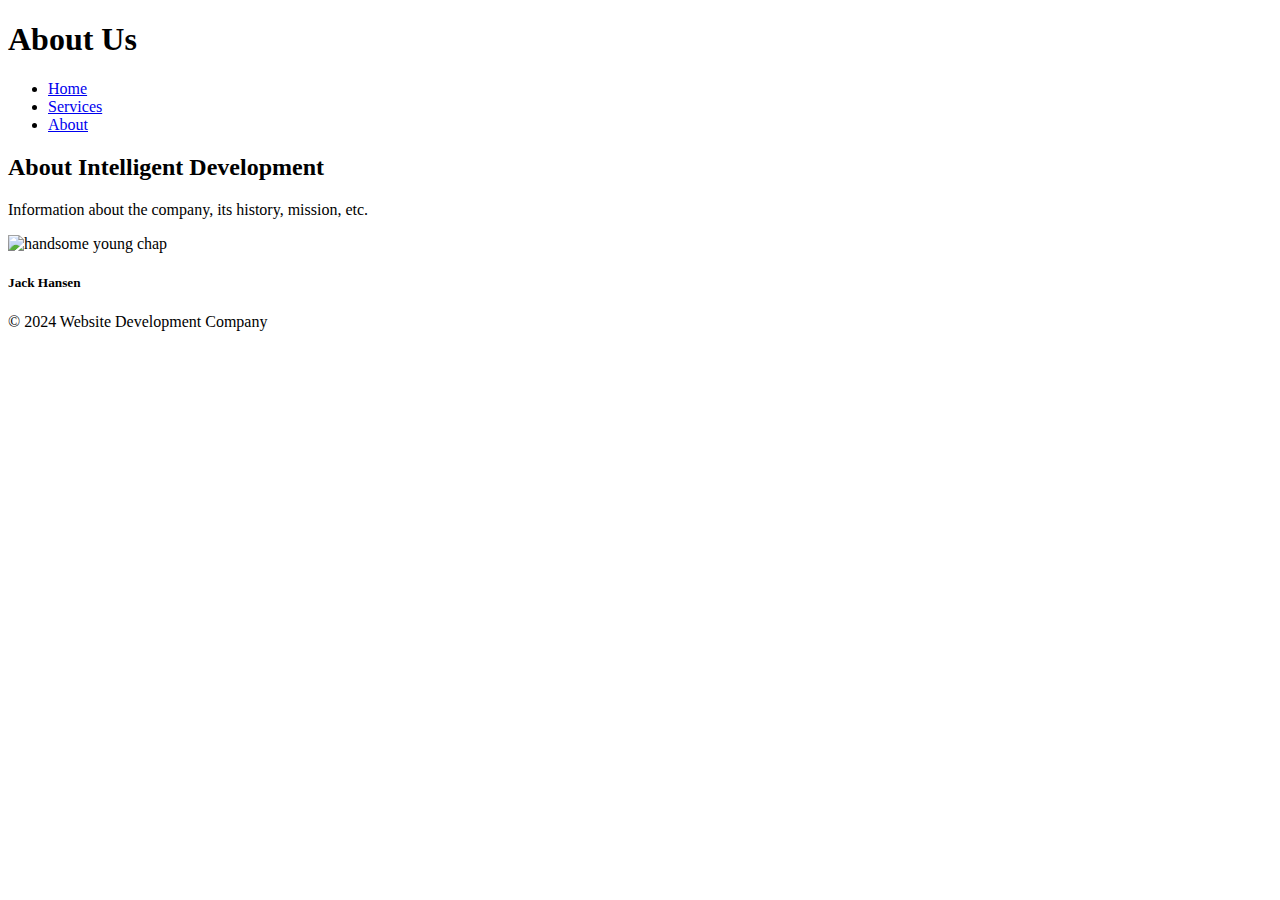
==== about.html @ a393770d "updating services and about" ====
<!DOCTYPE html>
<html>
<head>
    <title>About Us</title>
    <link rel="stylesheet" type="text/css" href="css/styles.css">
</head>
<body>
    <header>
        <h1>About Us</h1>
        <nav>
            <ul>
                <li><a href="index.html">Home</a></li>
                <li><a href="services.html">Services</a></li>
                <li><a href="about.html">About</a></li>
            </ul>
        </nav>
    </header>

    <main>
        <section>
            <h2>About Intelligent Development</h2>
            <p>Information about the company, its history, mission, etc.</p>
            <div>
            <img src = "cs253-accessibility-meetyourteam-redux-samantha-jack-and-kaylee/images/AJE_0915.jpg" alt = "handsome young chap">
            <h5>Jack Hansen</h5>
            </div>
        </section>
    </main>

    <footer>
        <p>© 2024 Website Development Company</p>
    </footer>
</body>
</html>
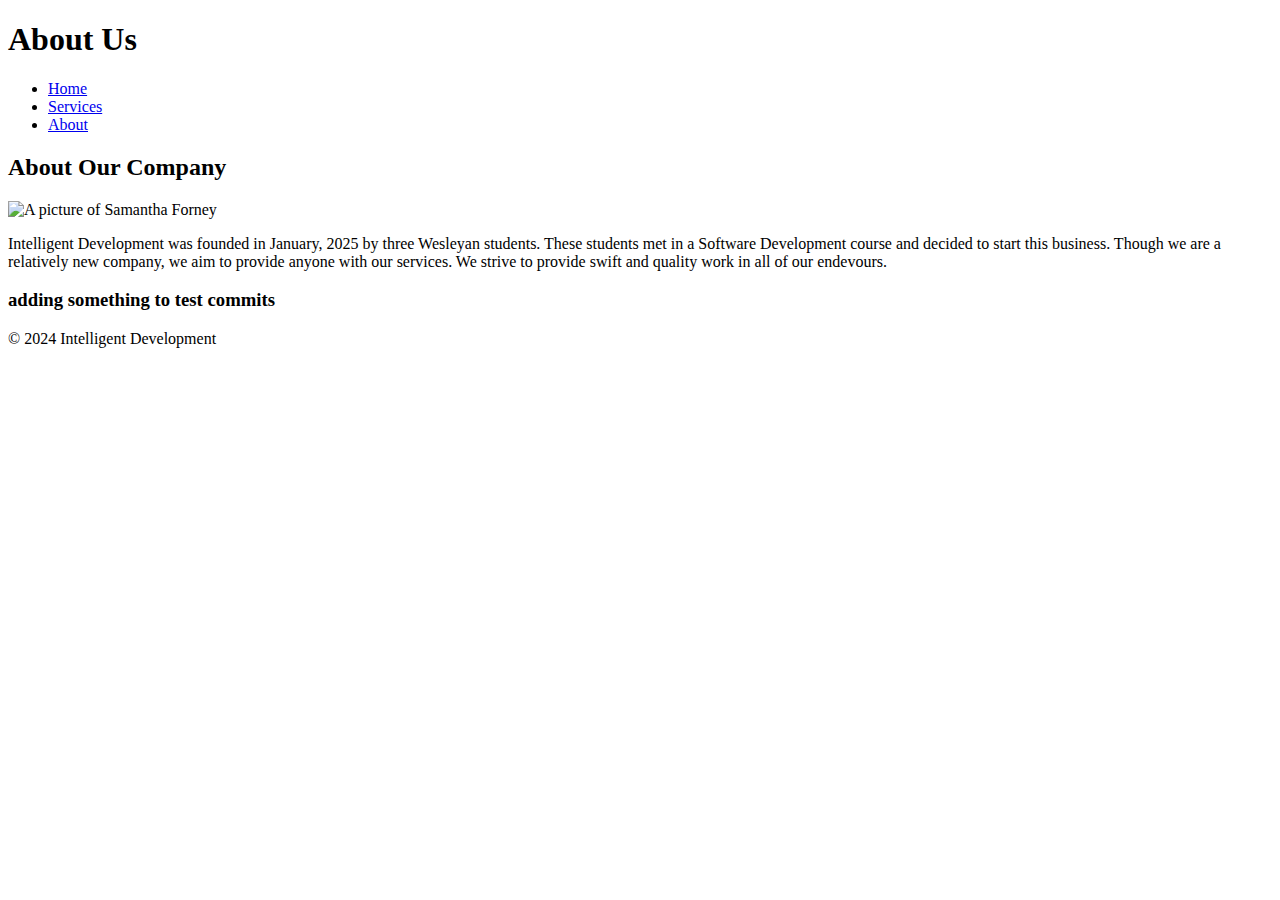
==== commit 3311a146: "testing commits" ====
--- a/about.html
+++ b/about.html
@@ -1,7 +1,7 @@
 <!DOCTYPE html>
 <html>
 <head>
-    <title>About Us</title>
+    <title>About Us - TESTING</title>
     <link rel="stylesheet" type="text/css" href="css/styles.css">
 </head>
 <body>
@@ -18,17 +18,19 @@
 
     <main>
         <section>
-            <h2>About Intelligent Development</h2>
-            <p>Information about the company, its history, mission, etc.</p>
-            <div>
-            <img src = "cs253-accessibility-meetyourteam-redux-samantha-jack-and-kaylee/images/AJE_0915.jpg" alt = "handsome young chap">
-            <h5>Jack Hansen</h5>
-            </div>
+            <h2>About Our Company</h2>
+            
+            <img src="cs253-accessibilitys-meetyourteam-redux-samantha-jack-and-kaylee/images/IMG_3102.jpeg" alt="A picture of Samantha Forney"/>
+            <p>Intelligent Development was founded in January, 2025 by three Wesleyan students. These students met in a Software Development course
+                and decided to start this business. Though we are a relatively new company, we aim to provide anyone with our services. We strive to provide
+                swift and quality work in all of our endevours.
+            </p>
+            <h3> adding something to test commits</h3>
         </section>
     </main>
 
     <footer>
-        <p>© 2024 Website Development Company</p>
+        <p>© 2024 Intelligent Development</p>
     </footer>
 </body>
 </html>
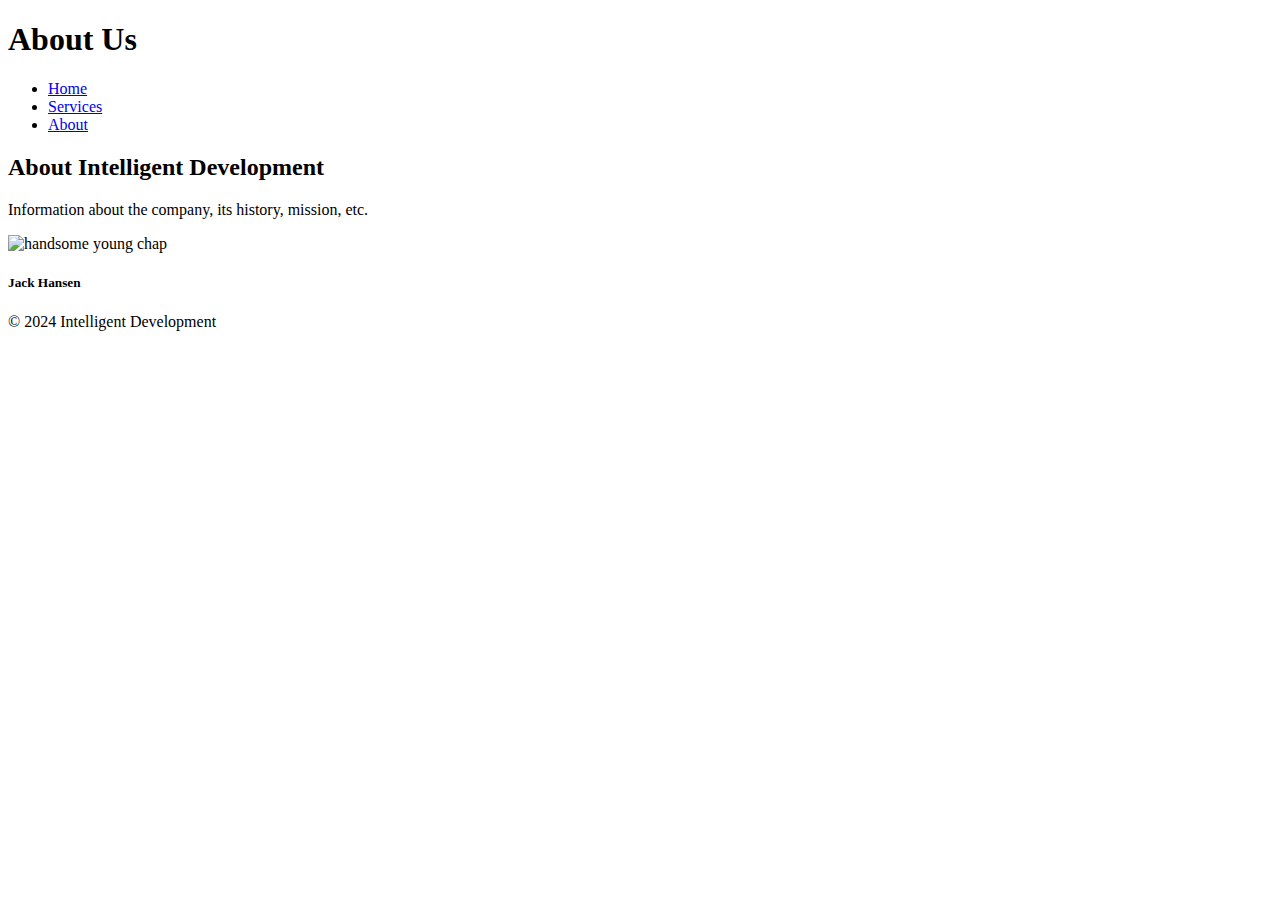
==== commit 024813d7: "updating about page" ====
--- a/about.html
+++ b/about.html
@@ -1,7 +1,7 @@
 <!DOCTYPE html>
 <html>
 <head>
-    <title>About Us - TESTING</title>
+    <title>About Us</title>
     <link rel="stylesheet" type="text/css" href="css/styles.css">
 </head>
 <body>
@@ -18,14 +18,12 @@
 
     <main>
         <section>
-            <h2>About Our Company</h2>
-            
-            <img src="cs253-accessibilitys-meetyourteam-redux-samantha-jack-and-kaylee/images/IMG_3102.jpeg" alt="A picture of Samantha Forney"/>
-            <p>Intelligent Development was founded in January, 2025 by three Wesleyan students. These students met in a Software Development course
-                and decided to start this business. Though we are a relatively new company, we aim to provide anyone with our services. We strive to provide
-                swift and quality work in all of our endevours.
-            </p>
-            <h3> adding something to test commits</h3>
+            <h2>About Intelligent Development</h2>
+            <p>Information about the company, its history, mission, etc.</p>
+            <div>
+            <img src = "cs253-accessibility-meetyourteam-redux-samantha-jack-and-kaylee/images/AJE_0915.jpg" alt = "handsome young chap">
+            <h5>Jack Hansen</h5>
+            </div>
         </section>
     </main>
 
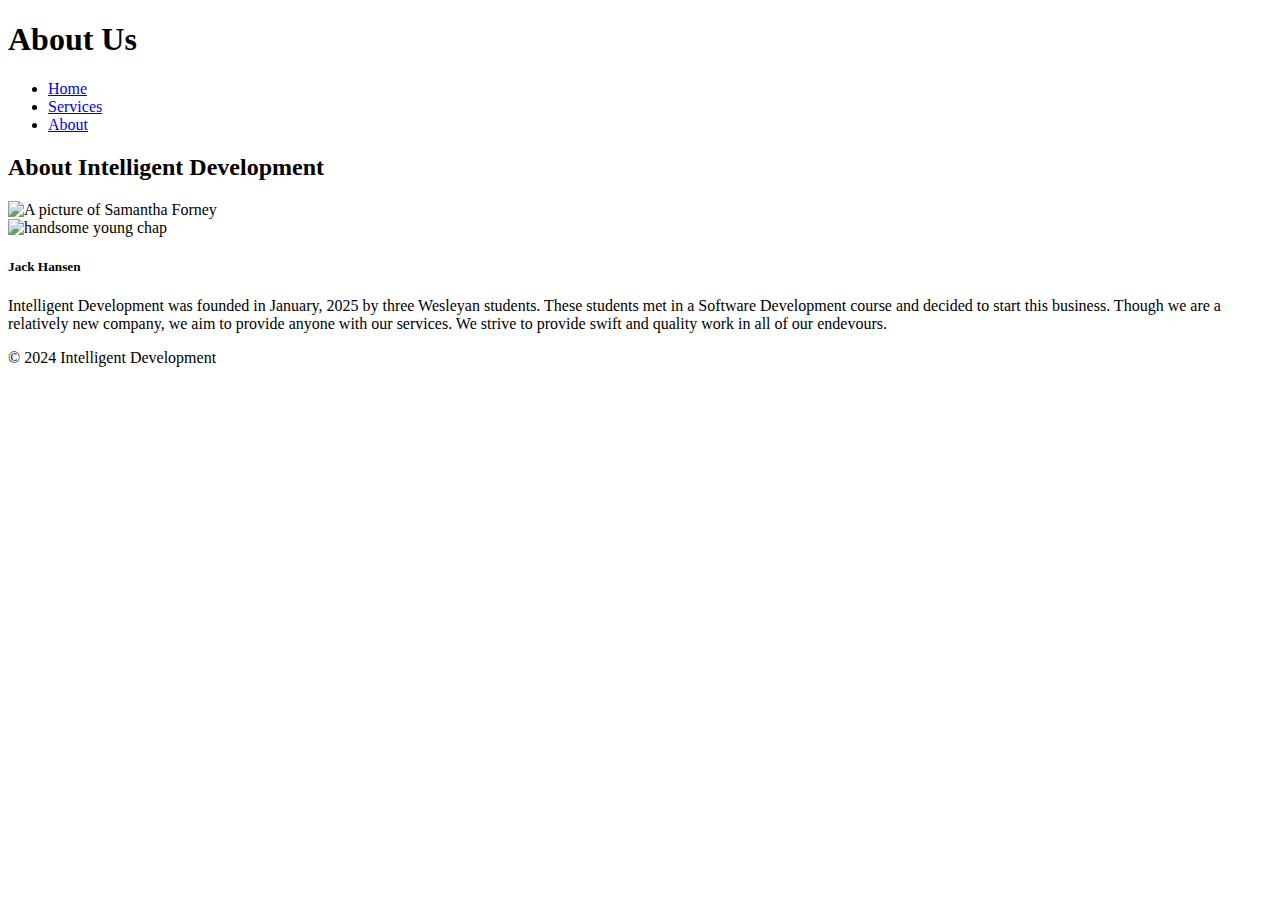
==== commit 7b5893a5: "adding about description" ====
--- a/about.html
+++ b/about.html
@@ -1,7 +1,8 @@
 <!DOCTYPE html>
 <html>
 <head>
-    <title>About Us</title>
+    <title>About Us - Intelligent Development</title>
+
     <link rel="stylesheet" type="text/css" href="css/styles.css">
 </head>
 <body>
@@ -19,11 +20,16 @@
     <main>
         <section>
             <h2>About Intelligent Development</h2>
-            <p>Information about the company, its history, mission, etc.</p>
+            
+            <img src="cs253-accessibility-meetyourteam-redux-samantha-jack-and-kaylee/images/IMG_3102.jpeg" alt="A picture of Samantha Forney"/>
             <div>
             <img src = "cs253-accessibility-meetyourteam-redux-samantha-jack-and-kaylee/images/AJE_0915.jpg" alt = "handsome young chap">
             <h5>Jack Hansen</h5>
             </div>
+            <p>Intelligent Development was founded in January, 2025 by three Wesleyan students. These students met in a Software Development course
+                and decided to start this business. Though we are a relatively new company, we aim to provide anyone with our services. We strive to provide
+                swift and quality work in all of our endevours.
+            </p>
         </section>
     </main>
 
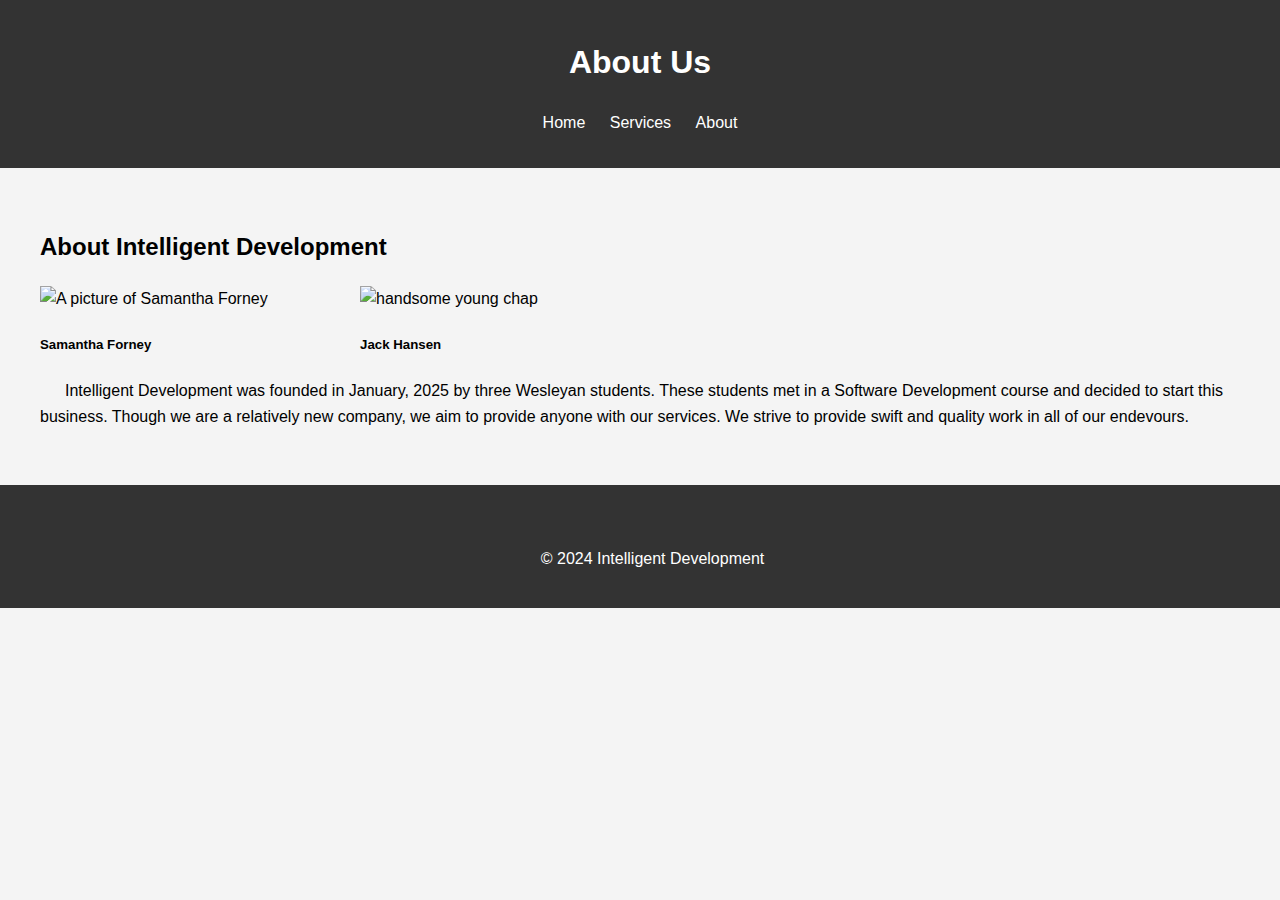
==== commit a24e3135: "put css into files, altered text / image formating" ====
--- a/about.html
+++ b/about.html
@@ -3,7 +3,7 @@
 <head>
     <title>About Us - Intelligent Development</title>
 
-    <link rel="stylesheet" type="text/css" href="css/styles.css">
+    <link rel="stylesheet" type="text/css" href="style.css">
 </head>
 <body>
     <header>
@@ -21,11 +21,13 @@
         <section>
             <h2>About Intelligent Development</h2>
             
-            <img src="cs253-accessibility-meetyourteam-redux-samantha-jack-and-kaylee/images/IMG_3102.jpeg" alt="A picture of Samantha Forney"/>
+            <img src="/cs253-accessibility-meetyourteam-redux-samantha-jack-and-kaylee/images/IMG_3102.jpeg" alt="A picture of Samantha Forney"/>
             <div>
-            <img src = "cs253-accessibility-meetyourteam-redux-samantha-jack-and-kaylee/images/AJE_0915.jpg" alt = "handsome young chap">
-            <h5>Jack Hansen</h5>
+            <img src = "/cs253-accessibility-meetyourteam-redux-samantha-jack-and-kaylee/images/AJE_0915.jpg" alt = "handsome young chap">
+            <br />
+            <h5>Samantha Forney</h5><h5>Jack Hansen</h5>
             </div>
+            <br />
             <p>Intelligent Development was founded in January, 2025 by three Wesleyan students. These students met in a Software Development course
                 and decided to start this business. Though we are a relatively new company, we aim to provide anyone with our services. We strive to provide
                 swift and quality work in all of our endevours.
--- a/style.css
+++ b/style.css
@@ -0,0 +1,63 @@
+body {
+    font-family: Arial, Helvetica, sans-serif;
+    line-height: 1.6;
+    margin: 0;
+    padding: 20;
+    background: #f4f4f4;
+}
+
+header {
+    background: #333;
+    color: #fff;
+    padding: 1rem 0;
+    text-align: center;
+}
+
+nav ul {
+    list-style: none;
+    padding: 0;
+}
+
+nav ul li {
+    display: inline;
+    margin: 0 10px;
+}
+
+nav ul li a {
+    color: #fff;
+    text-decoration: none;
+}
+
+main {
+    padding: 20px;
+    margin: 20px;
+}
+
+footer {
+    text-align: center;
+    padding: 20px 0;
+    background: #333;
+    color: #fff;
+}
+
+img {
+	float: left;
+    padding-right: 20px;
+    width: 300px;
+}
+
+h5 {
+	float: left;
+    padding-right: 20px;
+    width: 300px;
+}
+
+p {
+	text-indent: 25px;
+	padding-top: 25px;
+    font-family: Helvetica, Arial, sans-serif;
+}
+
+#serv {
+    padding-top: 25px;
+}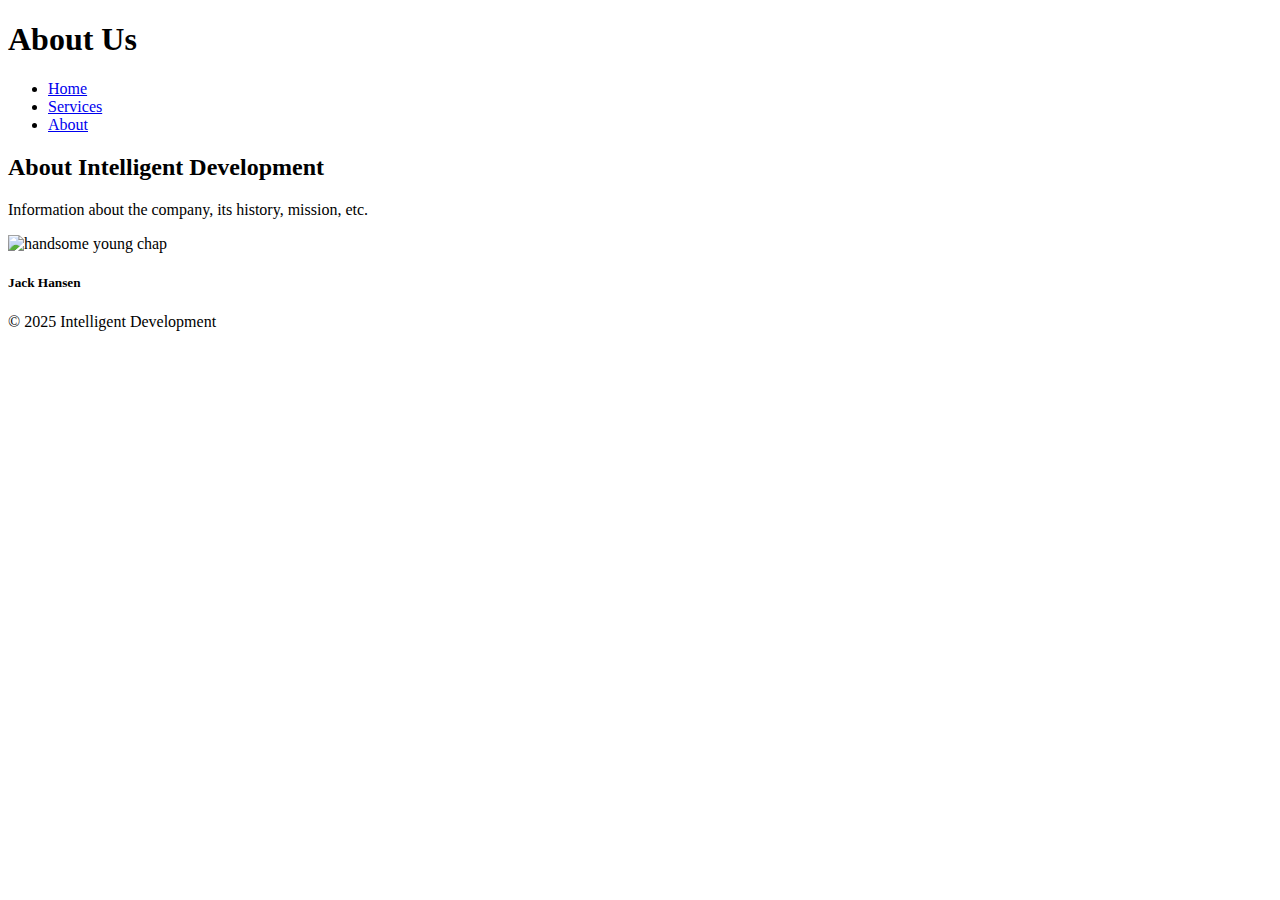
==== commit 5a1f9f17: "updating footer to be accurate and consisten" ====
--- a/about.html
+++ b/about.html
@@ -1,9 +1,8 @@
 <!DOCTYPE html>
 <html>
 <head>
-    <title>About Us - Intelligent Development</title>
-
-    <link rel="stylesheet" type="text/css" href="style.css">
+    <title>About Us</title>
+    <link rel="stylesheet" type="text/css" href="css/styles.css">
 </head>
 <body>
     <header>
@@ -20,23 +19,16 @@
     <main>
         <section>
             <h2>About Intelligent Development</h2>
-            
-            <img src="/cs253-accessibility-meetyourteam-redux-samantha-jack-and-kaylee/images/IMG_3102.jpeg" alt="A picture of Samantha Forney"/>
+            <p>Information about the company, its history, mission, etc.</p>
             <div>
-            <img src = "/cs253-accessibility-meetyourteam-redux-samantha-jack-and-kaylee/images/AJE_0915.jpg" alt = "handsome young chap">
-            <br />
-            <h5>Samantha Forney</h5><h5>Jack Hansen</h5>
+            <img src = "cs253-accessibility-meetyourteam-redux-samantha-jack-and-kaylee/images/AJE_0915.jpg" alt = "handsome young chap">
+            <h5>Jack Hansen</h5>
             </div>
-            <br />
-            <p>Intelligent Development was founded in January, 2025 by three Wesleyan students. These students met in a Software Development course
-                and decided to start this business. Though we are a relatively new company, we aim to provide anyone with our services. We strive to provide
-                swift and quality work in all of our endevours.
-            </p>
         </section>
     </main>
 
     <footer>
-        <p>© 2024 Intelligent Development</p>
+        <p>© 2025 Intelligent Development</p>
     </footer>
 </body>
 </html>
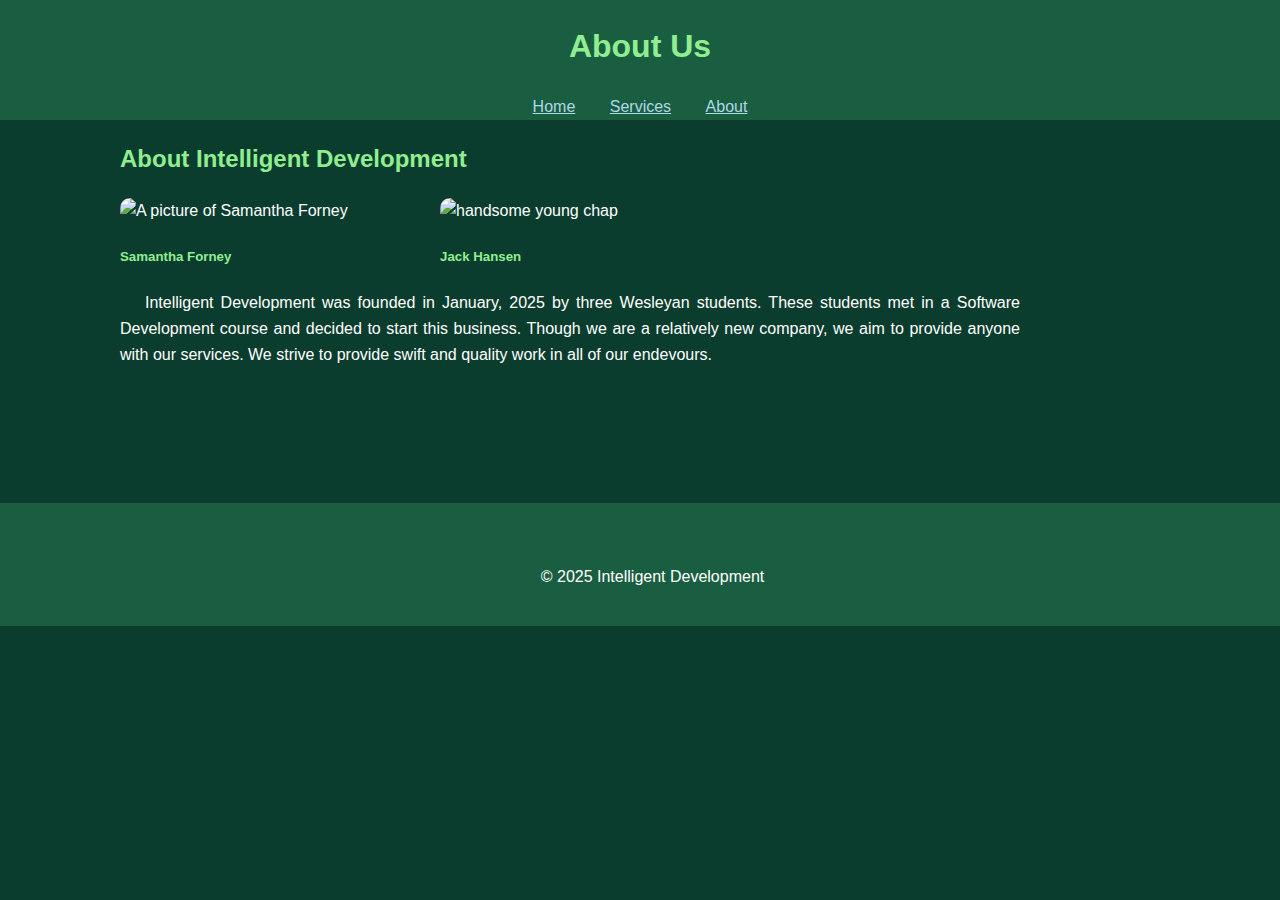
==== commit 0e8fcabd: "update footer year to be accurate" ====
--- a/about.html
+++ b/about.html
@@ -1,8 +1,9 @@
 <!DOCTYPE html>
 <html>
 <head>
-    <title>About Us</title>
-    <link rel="stylesheet" type="text/css" href="css/styles.css">
+    <title>About Us - Intelligent Development</title>
+
+    <link rel="stylesheet" type="text/css" href="style.css">
 </head>
 <body>
     <header>
@@ -19,11 +20,18 @@
     <main>
         <section>
             <h2>About Intelligent Development</h2>
-            <p>Information about the company, its history, mission, etc.</p>
+            
+            <img src="/cs253-accessibility-meetyourteam-redux-samantha-jack-and-kaylee/images/IMG_3102.jpeg" alt="A picture of Samantha Forney"/>
             <div>
-            <img src = "cs253-accessibility-meetyourteam-redux-samantha-jack-and-kaylee/images/AJE_0915.jpg" alt = "handsome young chap">
-            <h5>Jack Hansen</h5>
+            <img src = "/cs253-accessibility-meetyourteam-redux-samantha-jack-and-kaylee/images/AJE_0915.jpg" alt = "handsome young chap">
+            <br />
+            <h5>Samantha Forney</h5><h5>Jack Hansen</h5>
             </div>
+            <br />
+            <p>Intelligent Development was founded in January, 2025 by three Wesleyan students. These students met in a Software Development course
+                and decided to start this business. Though we are a relatively new company, we aim to provide anyone with our services. We strive to provide
+                swift and quality work in all of our endevours.
+            </p>
         </section>
     </main>
 
--- a/style.css
+++ b/style.css
@@ -0,0 +1,89 @@
+body {
+    font-family: Arial, Helvetica, sans-serif;
+    line-height: 1.6;
+    margin: 0;
+    padding: 0;
+    background: #0b3d2e; 
+    color: white; 
+}
+
+header {
+    background: #1a5e42; 
+    color: white;
+    text-align: center;
+    position: fixed;
+    width: 100%;
+    top: 0;
+    left: 0;
+}
+
+nav ul {
+    list-style: none;
+    padding: 0;
+    margin: 0;
+}
+
+nav ul li {
+    display: inline;
+    margin: 0 15px;
+}
+
+main {
+    padding: 100px; 
+    margin: 20px;
+    max-width: 900px;
+    text-align: justify;
+}
+
+footer {
+    text-align: center;
+    padding: 20px 0;
+    background: #1a5e42;
+    color: #fff;
+    position: relative;
+    bottom: 0;
+    width: 100%;
+}
+
+img {
+    float: left;
+    padding-right: 20px;
+    width: 300px;
+    border-radius: 10px;
+}
+
+h1, h2, h5 {
+    color: lightgreen; 
+}
+
+a {
+    color: lightblue;
+}
+
+a:hover {
+    color: #ffffff;
+    text-decoration: underline;
+}
+
+
+img {
+	float: left;
+    padding-right: 20px;
+    width: 300px;
+}
+
+h5 {
+	float: left;
+    padding-right: 20px;
+    width: 300px;
+}
+
+p {
+	text-indent: 25px;
+	padding-top: 25px;
+    font-family: Helvetica, Arial, sans-serif;
+}
+
+#serv {
+    padding-top: 25px;
+}
